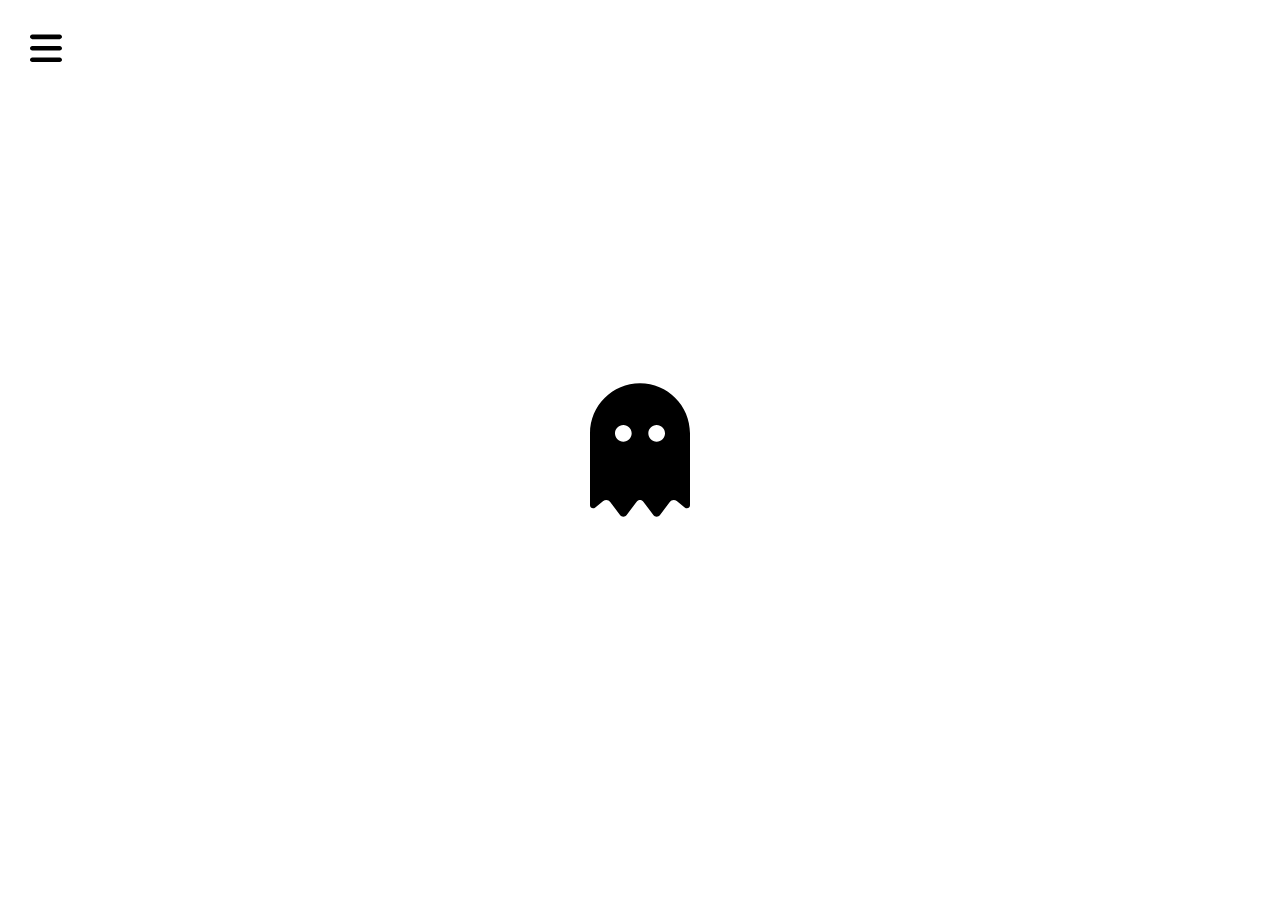
==== index.html @ 73b578cd "Logo" ====
<!DOCTYPE html>
<html lang="en">
<head>
    <meta charset="UTF-8">
    <meta http-equiv="X-UA-Compatible" content="IE=edge">
    <meta name="viewport" content="width=device-width, initial-scale=1.0">
    <title>Document</title>
    <link rel="stylesheet" href="./css/normalize.css">
    <link rel="stylesheet" href="./css/estilos.css">
</head>
<body>
    <!-- MENÚ MÓVIL -->

    <!-- ICONO -->
    <input type="checkbox" id="boton">
    <label for="boton"><svg xmlns="http://www.w3.org/2000/svg" viewBox="0 0 448 512"><path d="M0 96C0 78.3 14.3 64 32 64H416c17.7 0 32 14.3 32 32s-14.3 32-32 32H32C14.3 128 0 113.7 0 96zM0 256c0-17.7 14.3-32 32-32H416c17.7 0 32 14.3 32 32s-14.3 32-32 32H32c-17.7 0-32-14.3-32-32zM448 416c0 17.7-14.3 32-32 32H32c-17.7 0-32-14.3-32-32s14.3-32 32-32H416c17.7 0 32 14.3 32 32z"/></svg>
    </label>
    <!-- DESPLEGABLE -->
    <ul class="desplegable">
        <li>Inicio</li>
        <li>Servicios</li>
        <li>Nosotros</li>
        <li>Contactar</li>


    </ul>

    <section class="icono">
    <svg xmlns="http://www.w3.org/2000/svg" viewBox="0 0 384 512" class="iconoImagen"><path d="M50.8 452.1L19.2 477.4c-2.1 1.7-4.7 2.6-7.4 2.6C5.3 480 0 474.7 0 468.2V192C0 86 86 0 192 0S384 86 384 192V468.2c0 6.5-5.3 11.8-11.8 11.8c-2.7 0-5.3-.9-7.4-2.6l-31.6-25.3c-3.3-2.7-7.5-4.1-11.8-4.1c-5.9 0-11.5 2.8-15 7.5l-37.6 50.1c-3 4-7.8 6.4-12.8 6.4s-9.8-2.4-12.8-6.4l-38.4-51.2c-3-4-7.8-6.4-12.8-6.4s-9.8 2.4-12.8 6.4l-38.4 51.2c-3 4-7.8 6.4-12.8 6.4s-9.8-2.4-12.8-6.4L77.6 455.5c-3.6-4.7-9.1-7.5-15-7.5c-4.3 0-8.4 1.5-11.7 4.1zM160 192c0-17.7-14.3-32-32-32s-32 14.3-32 32s14.3 32 32 32s32-14.3 32-32zm96 32c17.7 0 32-14.3 32-32s-14.3-32-32-32s-32 14.3-32 32s14.3 32 32 32z"/></svg>
</section>
</body>
</html>
---- css/estilos.css ----
html {
  font-size: 16px;
}

* {
  box-sizing: border-box;
}
/* VARIABLES */
:root {
  /* COLORES */
  --color_verdeBase: #59d9b5;
  --color_verdeOscuro: #01402e;
  --color_verdeClaro: #b3f2e9;
  --color_verdeMuyClaro: #d0f2e9;
  --color_grisFondo: #fafcfe;
  /* MARGENES */
  --margen_paddingGeneral: 30px;
  --margen_paddingBotones: 8px 10px;
  --margen_separacionSections: 80px;
  --margen_CurvaBoton: 20px;
  --margen_desplegables: 100px;
  /* FUENTES */
  --fuente_Base: Arial;
  --fuente_BaseTamanyo: 1rem;
  --fuente_H1: 2rem;
  --fuente_H2: 1.5rem;
  --fuente_H3: 1.3rem;
  --fuenteBotones: var(--fuente_H3);
  --fuente_parrafo: var(--fuente_BaseTamanyo);
}
/* ****************************************************************************************** */
input {
  display: none;
}

label {
  position: absolute;
  top: var(--margen_paddingGeneral);
  left: var(--margen_paddingGeneral);
  z-index: 5;
  
}
ul.desplegable {
  display: none;
  
}

input:checked ~.desplegable {
  display: flex;
  justify-content: space-evenly;
  flex-direction: column;
  align-items: center;
  list-style: none;
  width: 100vw;
  height: 100vh;
  background-color: var(--color_verdeBase);
  margin: 0;
  padding: 0;
  padding: var(--margen_desplegables);

}

svg {
  width: 32px;
}


.icono{
  display: flex;
  justify-content: center;
  align-items: center;
  
}

.iconoImagen{
  width: 100px;
  height: 100vh;
}
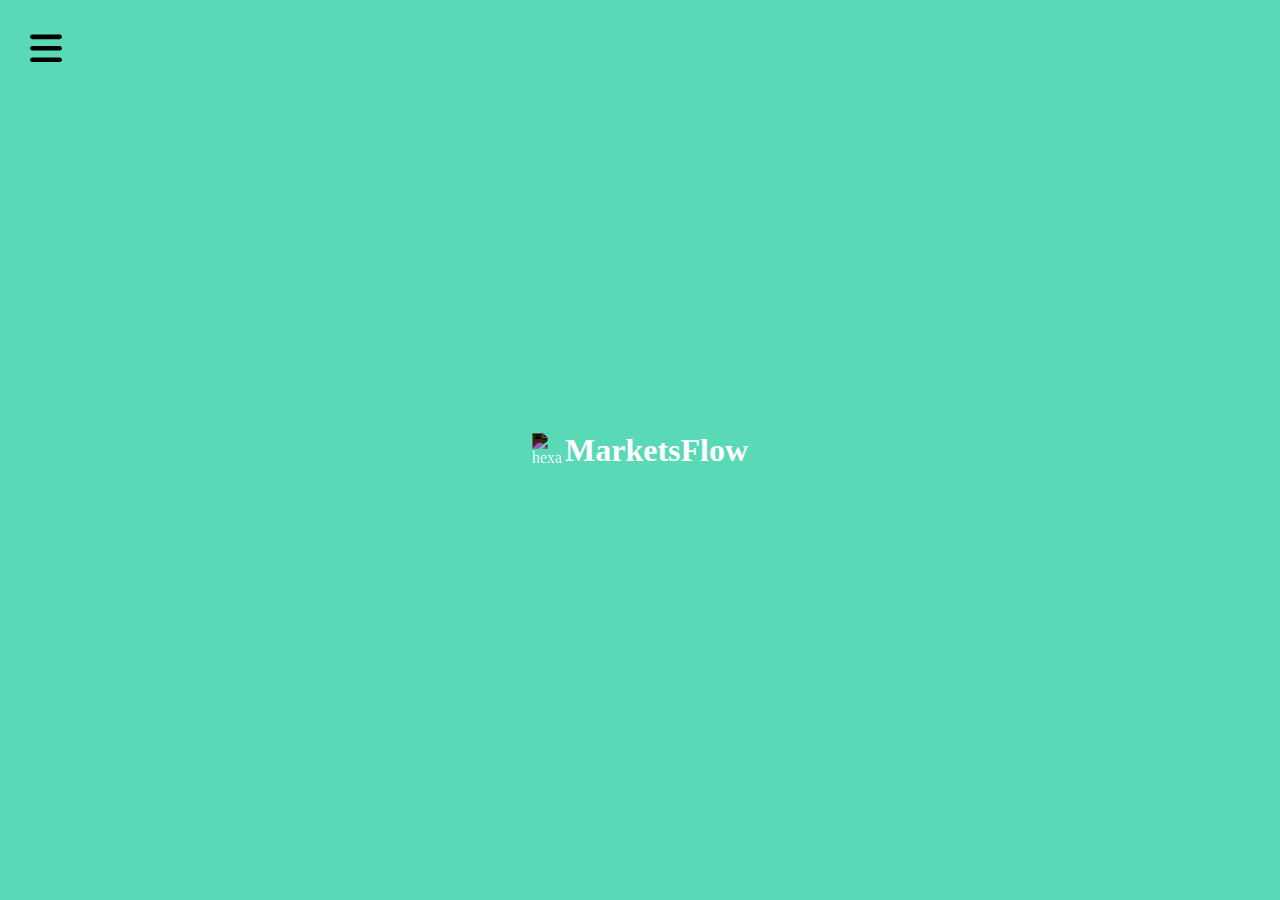
==== commit 37efa4a3: "Fondo" ====
--- a/index.html
+++ b/index.html
@@ -1,32 +1,46 @@
 <!DOCTYPE html>
 <html lang="en">
-<head>
-    <meta charset="UTF-8">
-    <meta http-equiv="X-UA-Compatible" content="IE=edge">
-    <meta name="viewport" content="width=device-width, initial-scale=1.0">
+  <head>
+    <meta charset="UTF-8" />
+    <meta http-equiv="X-UA-Compatible" content="IE=edge" />
+    <meta name="viewport" content="width=device-width, initial-scale=1.0" />
     <title>Document</title>
-    <link rel="stylesheet" href="./css/normalize.css">
-    <link rel="stylesheet" href="./css/estilos.css">
-</head>
-<body>
+    <link rel="stylesheet" href="./css/normalize.css" />
+    <link rel="stylesheet" href="./css/estilos.css" />
+  </head>
+  <body>
     <!-- MENÚ MÓVIL -->
+    <div class="container">
+      <!-- HEADER -->
+      <header>
+        <!-- ICONO -->
+        <input type="checkbox" id="boton" />
+        <label for="boton"
+          ><svg xmlns="http://www.w3.org/2000/svg" viewBox="0 0 448 512">
+            <path
+              d="M0 96C0 78.3 14.3 64 32 64H416c17.7 0 32 14.3 32 32s-14.3 32-32 32H32C14.3 128 0 113.7 0 96zM0 256c0-17.7 14.3-32 32-32H416c17.7 0 32 14.3 32 32s-14.3 32-32 32H32c-17.7 0-32-14.3-32-32zM448 416c0 17.7-14.3 32-32 32H32c-17.7 0-32-14.3-32-32s14.3-32 32-32H416c17.7 0 32 14.3 32 32z"
+            />
+          </svg>
+        </label>
 
-    <!-- ICONO -->
-    <input type="checkbox" id="boton">
-    <label for="boton"><svg xmlns="http://www.w3.org/2000/svg" viewBox="0 0 448 512"><path d="M0 96C0 78.3 14.3 64 32 64H416c17.7 0 32 14.3 32 32s-14.3 32-32 32H32C14.3 128 0 113.7 0 96zM0 256c0-17.7 14.3-32 32-32H416c17.7 0 32 14.3 32 32s-14.3 32-32 32H32c-17.7 0-32-14.3-32-32zM448 416c0 17.7-14.3 32-32 32H32c-17.7 0-32-14.3-32-32s14.3-32 32-32H416c17.7 0 32 14.3 32 32z"/></svg>
-    </label>
-    <!-- DESPLEGABLE -->
-    <ul class="desplegable">
-        <li>Inicio</li>
-        <li>Servicios</li>
-        <li>Nosotros</li>
-        <li>Contactar</li>
+        <!-- DESPLEGABLE -->
+        <ul class="desplegable">
+          <li>Inicio</li>
+          <li>Servicios</li>
+          <li>Nosotros</li>
+          <li>Contactar</li>
+        </ul>
+      </header>
+      <!-- MAIN -->
+      <main>
+        <img
+          src="./svg/hexagon-svgrepo-com (1).svg"
+          alt="hexagono"
+          class="hexagono"
+        />
 
-
-    </ul>
-
-    <section class="icono">
-    <svg xmlns="http://www.w3.org/2000/svg" viewBox="0 0 384 512" class="iconoImagen"><path d="M50.8 452.1L19.2 477.4c-2.1 1.7-4.7 2.6-7.4 2.6C5.3 480 0 474.7 0 468.2V192C0 86 86 0 192 0S384 86 384 192V468.2c0 6.5-5.3 11.8-11.8 11.8c-2.7 0-5.3-.9-7.4-2.6l-31.6-25.3c-3.3-2.7-7.5-4.1-11.8-4.1c-5.9 0-11.5 2.8-15 7.5l-37.6 50.1c-3 4-7.8 6.4-12.8 6.4s-9.8-2.4-12.8-6.4l-38.4-51.2c-3-4-7.8-6.4-12.8-6.4s-9.8 2.4-12.8 6.4l-38.4 51.2c-3 4-7.8 6.4-12.8 6.4s-9.8-2.4-12.8-6.4L77.6 455.5c-3.6-4.7-9.1-7.5-15-7.5c-4.3 0-8.4 1.5-11.7 4.1zM160 192c0-17.7-14.3-32-32-32s-32 14.3-32 32s14.3 32 32 32s32-14.3 32-32zm96 32c17.7 0 32-14.3 32-32s-14.3-32-32-32s-32 14.3-32 32s14.3 32 32 32z"/></svg>
-</section>
-</body>
-</html>+        <h1>MarketsFlow</h1>
+      </main>
+    </div>
+  </body>
+</html>
--- a/css/estilos.css
+++ b/css/estilos.css
@@ -4,6 +4,8 @@
 
 * {
   box-sizing: border-box;
+  margin: 0;
+  padding: 0;
 }
 /* VARIABLES */
 :root {
@@ -29,6 +31,14 @@
   --fuente_parrafo: var(--fuente_BaseTamanyo);
 }
 /* ****************************************************************************************** */
+
+header{
+  position: absolute;
+  top: 0;
+  left: 0;
+z-index: 5;
+}
+
 input {
   display: none;
 }
@@ -37,27 +47,24 @@
   position: absolute;
   top: var(--margen_paddingGeneral);
   left: var(--margen_paddingGeneral);
-  z-index: 5;
-  
+  z-index: 10;
 }
 ul.desplegable {
   display: none;
-  
+  list-style-type: none;
+  width: 100vw;
+  height: 100vh;
+  background-color: var(--color_verdeOscuro);
+  padding: calc(var(--margen_paddingGeneral) * 6) var(--margen_paddingGeneral);
+  color: var(--color_verdeBase);
 }
 
-input:checked ~.desplegable {
+input:checked ~ .desplegable {
   display: flex;
-  justify-content: space-evenly;
   flex-direction: column;
+  justify-content: space-between;
   align-items: center;
-  list-style: none;
-  width: 100vw;
-  height: 100vh;
-  background-color: var(--color_verdeBase);
-  margin: 0;
-  padding: 0;
-  padding: var(--margen_desplegables);
-
+  
 }
 
 svg {
@@ -65,14 +72,23 @@
 }
 
 
-.icono{
+/* HEXAGONO */
+.hexagono {
+  filter: invert(100%);
+  margin-right: 3px;
+  width: 30px;
+}
+
+/* MARKET */
+h1 {
+  color: white;
+  font-weight: bold;
+}
+/* MAIN */
+main {
+  background-color: var(--color_verdeBase);
   display: flex;
   justify-content: center;
   align-items: center;
-  
+  height: 100vh;
 }
-
-.iconoImagen{
-  width: 100px;
-  height: 100vh;
-}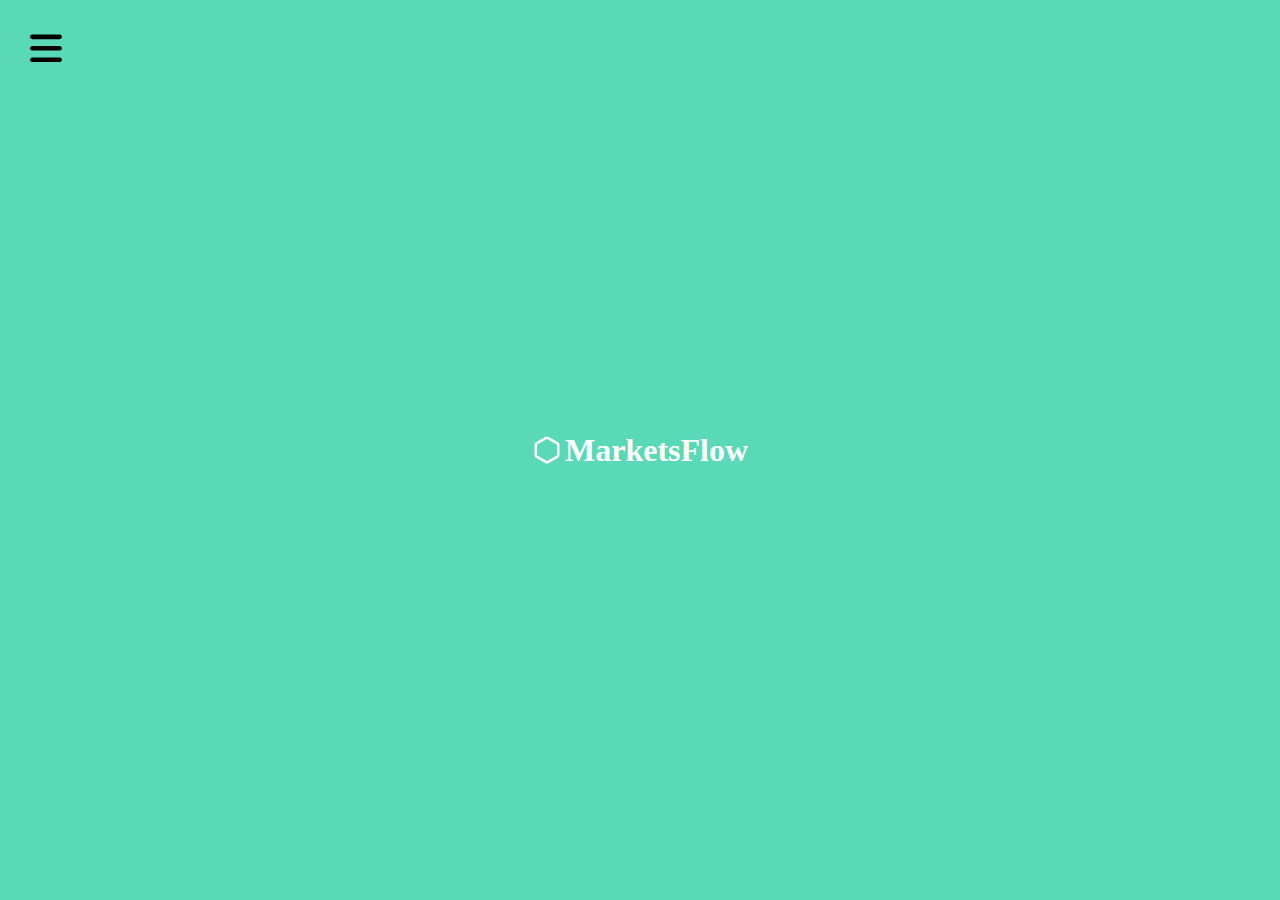
==== commit 3511ed76: "Boton para ir al login añadido" ====
--- a/index.html
+++ b/index.html
@@ -26,7 +26,7 @@
         <!-- DESPLEGABLE -->
         <ul class="desplegable">
           <li>Inicio</li>
-          <li>Servicios</li>
+          <a href="login.html" class="servicios"><li>Servicios</li></a>
           <li>Nosotros</li>
           <li>Contactar</li>
         </ul>
--- a/css/estilos.css
+++ b/css/estilos.css
@@ -32,14 +32,14 @@
 }
 /* ****************************************************************************************** */
 
-header{
+header {
   position: absolute;
   top: 0;
   left: 0;
-z-index: 5;
+  z-index: 5;
 }
 
-input {
+#boton {
   display: none;
 }
 
@@ -59,18 +59,26 @@
   color: var(--color_verdeBase);
 }
 
+.servicios{
+  text-decoration: none;
+  color: var(--color_verdeBase);
+}
+
+.inicio{
+  text-decoration: none;
+  color: var(--color_verdeBase);
+}
+
 input:checked ~ .desplegable {
   display: flex;
   flex-direction: column;
   justify-content: space-between;
   align-items: center;
-  
 }
 
 svg {
   width: 32px;
 }
-
 
 /* HEXAGONO */
 .hexagono {
@@ -88,7 +96,97 @@
 main {
   background-color: var(--color_verdeBase);
   display: flex;
+
   justify-content: center;
   align-items: center;
   height: 100vh;
 }
+
+/* LOGIN */
+
+/* MAIN DEL LOGIN */
+.mainLogin {
+  background-color: white;
+  display: flex;
+  flex-direction: column;
+  align-items: center;
+  justify-content: center;
+  text-align: center;
+  height: 100vh;
+}
+/* TEXTO AL LADO DEL HEXAGONO */
+.hexagonoTitulo {
+  display: flex;
+}
+/* ICONO HEXAGONO */
+.hexagonoVerde {
+  width: 30px;
+  margin-right: 3px;
+}
+/* TITULOS */
+.titulos {
+  margin-bottom: 100px;
+  margin-top: -20px;
+}
+
+.tituloSuperior {
+  color: var(--color_verdeBase);
+  font-weight: bold;
+}
+
+.markets {
+  color: black;
+}
+
+.money {
+  color: grey;
+}
+/* INPUT LOGIN */
+.login {
+  background-color: var(--color_verdeBase);
+  border-radius: 20px;
+  text-align: center;
+  margin-bottom: 10px;
+  border: none;
+  height: 30px;
+  width: 250px;
+  color: white;
+}
+
+.login::placeholder {
+  color: white;
+  font-weight: bold;
+}
+/* INPUT PASSWORD */
+.password {
+  background-color: var(--color_verdeClaro);
+  border-radius: 20px;
+  text-align: center;
+  margin-bottom: 10px;
+  border: none;
+  height: 30px;
+  width: 250px;
+  color: white;
+  margin-bottom: 30px;
+}
+
+.password::placeholder {
+  color: black;
+  font-weight: bold;
+}
+
+.discover {
+  text-decoration: none;
+  color: var(--color_verdeBase);
+  font-weight: bold;
+}
+/* FOOTER */
+footer {
+  text-align: center;
+  color: grey;
+  margin-top: -100px;
+}
+
+.copyright {
+  margin-bottom: 50px;
+}
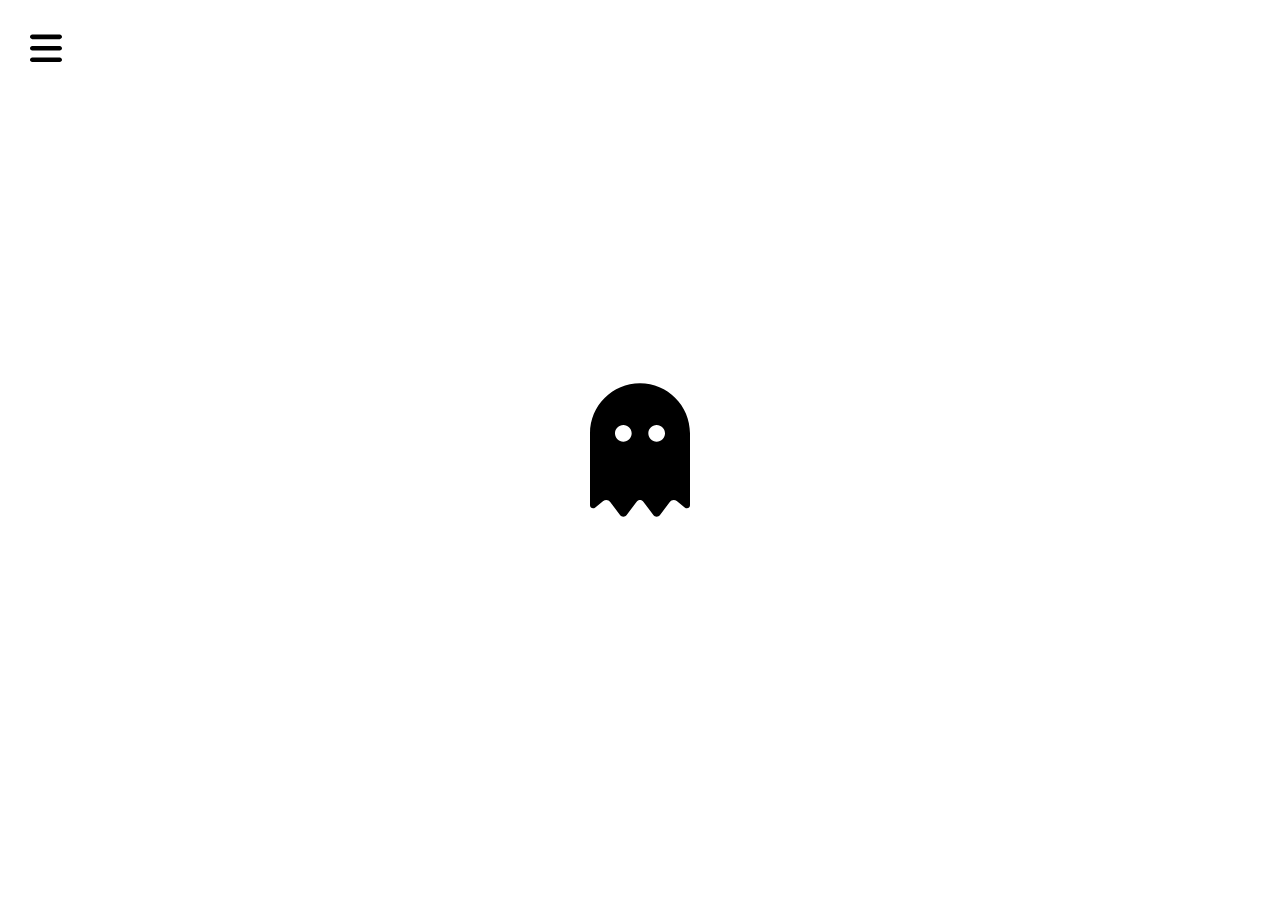
==== commit 76490faa: "cambio en el ul" ====
--- a/index.html
+++ b/index.html
@@ -1,46 +1,34 @@
 <!DOCTYPE html>
 <html lang="en">
-  <head>
-    <meta charset="UTF-8" />
-    <meta http-equiv="X-UA-Compatible" content="IE=edge" />
-    <meta name="viewport" content="width=device-width, initial-scale=1.0" />
+<head>
+    <meta charset="UTF-8">
+    <meta http-equiv="X-UA-Compatible" content="IE=edge">
+    <meta name="viewport" content="width=device-width, initial-scale=1.0">
     <title>Document</title>
-    <link rel="stylesheet" href="./css/normalize.css" />
-    <link rel="stylesheet" href="./css/estilos.css" />
-  </head>
-  <body>
+    <link rel="stylesheet" href="./css/normalize.css">
+    <link rel="stylesheet" href="./css/estilos.css">
+</head>
+<body>
     <!-- MENÚ MÓVIL -->
-    <div class="container">
-      <!-- HEADER -->
-      <header>
-        <!-- ICONO -->
-        <input type="checkbox" id="boton" />
-        <label for="boton"
-          ><svg xmlns="http://www.w3.org/2000/svg" viewBox="0 0 448 512">
-            <path
-              d="M0 96C0 78.3 14.3 64 32 64H416c17.7 0 32 14.3 32 32s-14.3 32-32 32H32C14.3 128 0 113.7 0 96zM0 256c0-17.7 14.3-32 32-32H416c17.7 0 32 14.3 32 32s-14.3 32-32 32H32c-17.7 0-32-14.3-32-32zM448 416c0 17.7-14.3 32-32 32H32c-17.7 0-32-14.3-32-32s14.3-32 32-32H416c17.7 0 32 14.3 32 32z"
-            />
-          </svg>
-        </label>
+<header>
+    <!-- ICONO -->
+    <input type="checkbox" id="boton">
+    <label for="boton"><svg xmlns="http://www.w3.org/2000/svg" viewBox="0 0 448 512"><path d="M0 96C0 78.3 14.3 64 32 64H416c17.7 0 32 14.3 32 32s-14.3 32-32 32H32C14.3 128 0 113.7 0 96zM0 256c0-17.7 14.3-32 32-32H416c17.7 0 32 14.3 32 32s-14.3 32-32 32H32c-17.7 0-32-14.3-32-32zM448 416c0 17.7-14.3 32-32 32H32c-17.7 0-32-14.3-32-32s14.3-32 32-32H416c17.7 0 32 14.3 32 32z"/></svg>
+        
+    </label>
+    
+    <!-- DESPLEGABLE -->
+    <ul class="desplegable">
+        <li>Inicio</li>
+        <a href="login.html" class="servicios"><li>Servicios</li></a>
+        <li>Nosotros</li>
+        <li>Contactar</li>
 
-        <!-- DESPLEGABLE -->
-        <ul class="desplegable">
-          <li>Inicio</li>
-          <a href="login.html" class="servicios"><li>Servicios</li></a>
-          <li>Nosotros</li>
-          <li>Contactar</li>
-        </ul>
-      </header>
-      <!-- MAIN -->
-      <main>
-        <img
-          src="./svg/hexagon-svgrepo-com (1).svg"
-          alt="hexagono"
-          class="hexagono"
-        />
 
-        <h1>MarketsFlow</h1>
-      </main>
-    </div>
-  </body>
-</html>
+    </ul>
+</header>
+    
+    <svg xmlns="http://www.w3.org/2000/svg" viewBox="0 0 384 512" class="iconoImagen"><path d="M50.8 452.1L19.2 477.4c-2.1 1.7-4.7 2.6-7.4 2.6C5.3 480 0 474.7 0 468.2V192C0 86 86 0 192 0S384 86 384 192V468.2c0 6.5-5.3 11.8-11.8 11.8c-2.7 0-5.3-.9-7.4-2.6l-31.6-25.3c-3.3-2.7-7.5-4.1-11.8-4.1c-5.9 0-11.5 2.8-15 7.5l-37.6 50.1c-3 4-7.8 6.4-12.8 6.4s-9.8-2.4-12.8-6.4l-38.4-51.2c-3-4-7.8-6.4-12.8-6.4s-9.8 2.4-12.8 6.4l-38.4 51.2c-3 4-7.8 6.4-12.8 6.4s-9.8-2.4-12.8-6.4L77.6 455.5c-3.6-4.7-9.1-7.5-15-7.5c-4.3 0-8.4 1.5-11.7 4.1zM160 192c0-17.7-14.3-32-32-32s-32 14.3-32 32s14.3 32 32 32s32-14.3 32-32zm96 32c17.7 0 32-14.3 32-32s-14.3-32-32-32s-32 14.3-32 32s14.3 32 32 32z"/></svg>
+
+</body>
+</html>--- a/css/estilos.css
+++ b/css/estilos.css
@@ -32,14 +32,15 @@
 }
 /* ****************************************************************************************** */
 
-header {
-  position: absolute;
-  top: 0;
-  left: 0;
-  z-index: 5;
+body{
+  display: flex;
+  height: 100vh;
+  justify-content: center;
+  align-items: center;
 }
 
-#boton {
+
+input {
   display: none;
 }
 
@@ -47,146 +48,40 @@
   position: absolute;
   top: var(--margen_paddingGeneral);
   left: var(--margen_paddingGeneral);
-  z-index: 10;
+  z-index: 5;
+  
 }
 ul.desplegable {
   display: none;
   list-style-type: none;
   width: 100vw;
   height: 100vh;
-  background-color: var(--color_verdeOscuro);
-  padding: calc(var(--margen_paddingGeneral) * 6) var(--margen_paddingGeneral);
-  color: var(--color_verdeBase);
+  background-color: var(--color_verdeBase);
+  padding: calc(var(--margen_paddingGeneral)*6) var(--margen_paddingGeneral);
+  
 }
 
 .servicios{
   text-decoration: none;
-  color: var(--color_verdeBase);
+  color: black
 }
-
-.inicio{
-  text-decoration: none;
-  color: var(--color_verdeBase);
-}
-
 input:checked ~ .desplegable {
   display: flex;
   flex-direction: column;
   justify-content: space-between;
   align-items: center;
+ 
+
 }
 
 svg {
   width: 32px;
 }
 
-/* HEXAGONO */
-.hexagono {
-  filter: invert(100%);
-  margin-right: 3px;
-  width: 30px;
-}
 
-/* MARKET */
-h1 {
-  color: white;
-  font-weight: bold;
-}
-/* MAIN */
-main {
-  background-color: var(--color_verdeBase);
-  display: flex;
 
-  justify-content: center;
-  align-items: center;
+
+.iconoImagen{
+  width: 100px;
   height: 100vh;
-}
-
-/* LOGIN */
-
-/* MAIN DEL LOGIN */
-.mainLogin {
-  background-color: white;
-  display: flex;
-  flex-direction: column;
-  align-items: center;
-  justify-content: center;
-  text-align: center;
-  height: 100vh;
-}
-/* TEXTO AL LADO DEL HEXAGONO */
-.hexagonoTitulo {
-  display: flex;
-}
-/* ICONO HEXAGONO */
-.hexagonoVerde {
-  width: 30px;
-  margin-right: 3px;
-}
-/* TITULOS */
-.titulos {
-  margin-bottom: 100px;
-  margin-top: -20px;
-}
-
-.tituloSuperior {
-  color: var(--color_verdeBase);
-  font-weight: bold;
-}
-
-.markets {
-  color: black;
-}
-
-.money {
-  color: grey;
-}
-/* INPUT LOGIN */
-.login {
-  background-color: var(--color_verdeBase);
-  border-radius: 20px;
-  text-align: center;
-  margin-bottom: 10px;
-  border: none;
-  height: 30px;
-  width: 250px;
-  color: white;
-}
-
-.login::placeholder {
-  color: white;
-  font-weight: bold;
-}
-/* INPUT PASSWORD */
-.password {
-  background-color: var(--color_verdeClaro);
-  border-radius: 20px;
-  text-align: center;
-  margin-bottom: 10px;
-  border: none;
-  height: 30px;
-  width: 250px;
-  color: white;
-  margin-bottom: 30px;
-}
-
-.password::placeholder {
-  color: black;
-  font-weight: bold;
-}
-
-.discover {
-  text-decoration: none;
-  color: var(--color_verdeBase);
-  font-weight: bold;
-}
-/* FOOTER */
-footer {
-  text-align: center;
-  color: grey;
-  margin-top: -100px;
-}
-
-.copyright {
-  margin-bottom: 50px;
-}
+}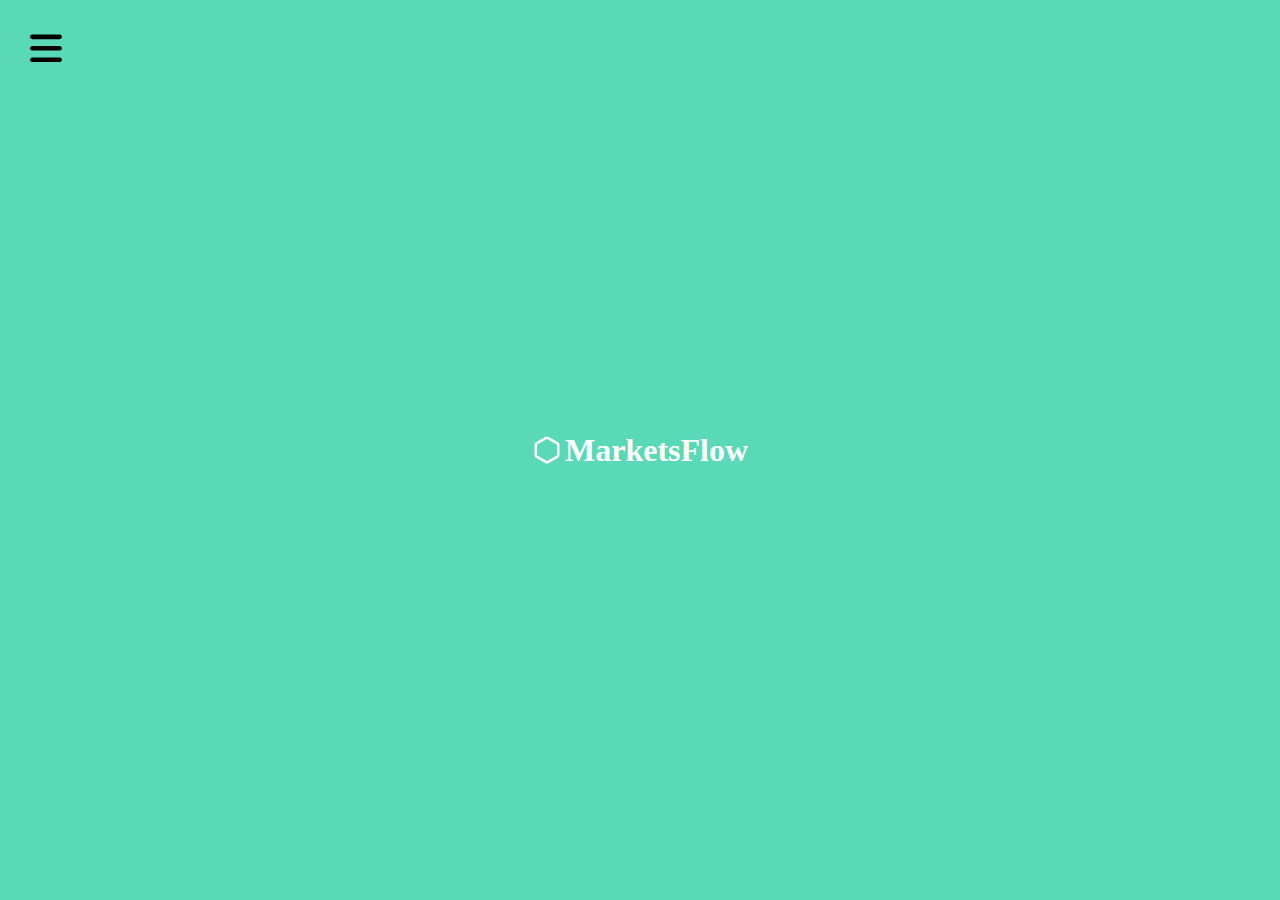
==== commit 27296ed6: "Merge con login hecho" ====
--- a/index.html
+++ b/index.html
@@ -1,34 +1,46 @@
 <!DOCTYPE html>
 <html lang="en">
-<head>
-    <meta charset="UTF-8">
-    <meta http-equiv="X-UA-Compatible" content="IE=edge">
-    <meta name="viewport" content="width=device-width, initial-scale=1.0">
+  <head>
+    <meta charset="UTF-8" />
+    <meta http-equiv="X-UA-Compatible" content="IE=edge" />
+    <meta name="viewport" content="width=device-width, initial-scale=1.0" />
     <title>Document</title>
-    <link rel="stylesheet" href="./css/normalize.css">
-    <link rel="stylesheet" href="./css/estilos.css">
-</head>
-<body>
+    <link rel="stylesheet" href="./css/normalize.css" />
+    <link rel="stylesheet" href="./css/estilos.css" />
+  </head>
+  <body>
     <!-- MENÚ MÓVIL -->
-<header>
-    <!-- ICONO -->
-    <input type="checkbox" id="boton">
-    <label for="boton"><svg xmlns="http://www.w3.org/2000/svg" viewBox="0 0 448 512"><path d="M0 96C0 78.3 14.3 64 32 64H416c17.7 0 32 14.3 32 32s-14.3 32-32 32H32C14.3 128 0 113.7 0 96zM0 256c0-17.7 14.3-32 32-32H416c17.7 0 32 14.3 32 32s-14.3 32-32 32H32c-17.7 0-32-14.3-32-32zM448 416c0 17.7-14.3 32-32 32H32c-17.7 0-32-14.3-32-32s14.3-32 32-32H416c17.7 0 32 14.3 32 32z"/></svg>
-        
-    </label>
-    
-    <!-- DESPLEGABLE -->
-    <ul class="desplegable">
-        <li>Inicio</li>
-        <a href="login.html" class="servicios"><li>Servicios</li></a>
-        <li>Nosotros</li>
-        <li>Contactar</li>
+    <div class="container">
+      <!-- HEADER -->
+      <header>
+        <!-- ICONO -->
+        <input type="checkbox" id="boton" />
+        <label for="boton"
+          ><svg xmlns="http://www.w3.org/2000/svg" viewBox="0 0 448 512">
+            <path
+              d="M0 96C0 78.3 14.3 64 32 64H416c17.7 0 32 14.3 32 32s-14.3 32-32 32H32C14.3 128 0 113.7 0 96zM0 256c0-17.7 14.3-32 32-32H416c17.7 0 32 14.3 32 32s-14.3 32-32 32H32c-17.7 0-32-14.3-32-32zM448 416c0 17.7-14.3 32-32 32H32c-17.7 0-32-14.3-32-32s14.3-32 32-32H416c17.7 0 32 14.3 32 32z"
+            />
+          </svg>
+        </label>
 
+        <!-- DESPLEGABLE -->
+        <ul class="desplegable">
+          <li>Inicio</li>
+          <a href="login.html" class="servicios"><li>Servicios</li></a>
+          <li>Nosotros</li>
+          <li>Contactar</li>
+        </ul>
+      </header>
+      <!-- MAIN -->
+      <main>
+        <img
+          src="./svg/hexagon-svgrepo-com (1).svg"
+          alt="hexagono"
+          class="hexagono"
+        />
 
-    </ul>
-</header>
-    
-    <svg xmlns="http://www.w3.org/2000/svg" viewBox="0 0 384 512" class="iconoImagen"><path d="M50.8 452.1L19.2 477.4c-2.1 1.7-4.7 2.6-7.4 2.6C5.3 480 0 474.7 0 468.2V192C0 86 86 0 192 0S384 86 384 192V468.2c0 6.5-5.3 11.8-11.8 11.8c-2.7 0-5.3-.9-7.4-2.6l-31.6-25.3c-3.3-2.7-7.5-4.1-11.8-4.1c-5.9 0-11.5 2.8-15 7.5l-37.6 50.1c-3 4-7.8 6.4-12.8 6.4s-9.8-2.4-12.8-6.4l-38.4-51.2c-3-4-7.8-6.4-12.8-6.4s-9.8 2.4-12.8 6.4l-38.4 51.2c-3 4-7.8 6.4-12.8 6.4s-9.8-2.4-12.8-6.4L77.6 455.5c-3.6-4.7-9.1-7.5-15-7.5c-4.3 0-8.4 1.5-11.7 4.1zM160 192c0-17.7-14.3-32-32-32s-32 14.3-32 32s14.3 32 32 32s32-14.3 32-32zm96 32c17.7 0 32-14.3 32-32s-14.3-32-32-32s-32 14.3-32 32s14.3 32 32 32z"/></svg>
-
-</body>
-</html>+        <h1>MarketsFlow</h1>
+      </main>
+    </div>
+  </body>
+</html>
--- a/css/estilos.css
+++ b/css/estilos.css
@@ -32,15 +32,14 @@
 }
 /* ****************************************************************************************** */
 
-body{
-  display: flex;
-  height: 100vh;
-  justify-content: center;
-  align-items: center;
+header {
+  position: absolute;
+  top: 0;
+  left: 0;
+  z-index: 5;
 }
 
-
-input {
+#boton {
   display: none;
 }
 
@@ -48,17 +47,26 @@
   position: absolute;
   top: var(--margen_paddingGeneral);
   left: var(--margen_paddingGeneral);
-  z-index: 5;
-  
+  z-index: 10;
 }
 ul.desplegable {
   display: none;
   list-style-type: none;
   width: 100vw;
   height: 100vh;
-  background-color: var(--color_verdeBase);
-  padding: calc(var(--margen_paddingGeneral)*6) var(--margen_paddingGeneral);
-  
+  background-color: var(--color_verdeOscuro);
+  padding: calc(var(--margen_paddingGeneral) * 6) var(--margen_paddingGeneral);
+  color: var(--color_verdeBase);
+}
+
+.servicios{
+  text-decoration: none;
+  color: var(--color_verdeBase);
+}
+
+.inicio{
+  text-decoration: none;
+  color: var(--color_verdeBase);
 }
 
 .servicios{
@@ -70,18 +78,119 @@
   flex-direction: column;
   justify-content: space-between;
   align-items: center;
- 
-
 }
 
 svg {
   width: 32px;
 }
 
+/* HEXAGONO */
+.hexagono {
+  filter: invert(100%);
+  margin-right: 3px;
+  width: 30px;
+}
 
+/* MARKET */
+h1 {
+  color: white;
+  font-weight: bold;
+}
+/* MAIN */
+main {
+  background-color: var(--color_verdeBase);
+  display: flex;
 
+  justify-content: center;
+  align-items: center;
+  height: 100vh;
+}
 
-.iconoImagen{
-  width: 100px;
+/* LOGIN */
+
+/* MAIN DEL LOGIN */
+.mainLogin {
+  background-color: white;
+  display: flex;
+  flex-direction: column;
+  align-items: center;
+  justify-content: center;
+  text-align: center;
   height: 100vh;
-}+}
+/* TEXTO AL LADO DEL HEXAGONO */
+.hexagonoTitulo {
+  display: flex;
+}
+/* ICONO HEXAGONO */
+.hexagonoVerde {
+  width: 30px;
+  margin-right: 3px;
+}
+/* TITULOS */
+.titulos {
+  margin-bottom: 100px;
+  margin-top: -20px;
+}
+
+.tituloSuperior {
+  color: var(--color_verdeBase);
+  font-weight: bold;
+}
+
+.markets {
+  color: black;
+}
+
+.money {
+  color: grey;
+}
+/* INPUT LOGIN */
+.login {
+  background-color: var(--color_verdeBase);
+  border-radius: 20px;
+  text-align: center;
+  margin-bottom: 10px;
+  border: none;
+  height: 30px;
+  width: 250px;
+  color: white;
+}
+
+.login::placeholder {
+  color: white;
+  font-weight: bold;
+}
+/* INPUT PASSWORD */
+.password {
+  background-color: var(--color_verdeClaro);
+  border-radius: 20px;
+  text-align: center;
+  margin-bottom: 10px;
+  border: none;
+  height: 30px;
+  width: 250px;
+  color: white;
+  margin-bottom: 30px;
+}
+
+.password::placeholder {
+  color: black;
+  font-weight: bold;
+}
+
+.discover {
+  text-decoration: none;
+  color: var(--color_verdeBase);
+  font-weight: bold;
+}
+/* FOOTER */
+footer {
+  text-align: center;
+  color: grey;
+  margin-top: -100px;
+}
+
+.copyright {
+  margin-bottom: 50px;
+}
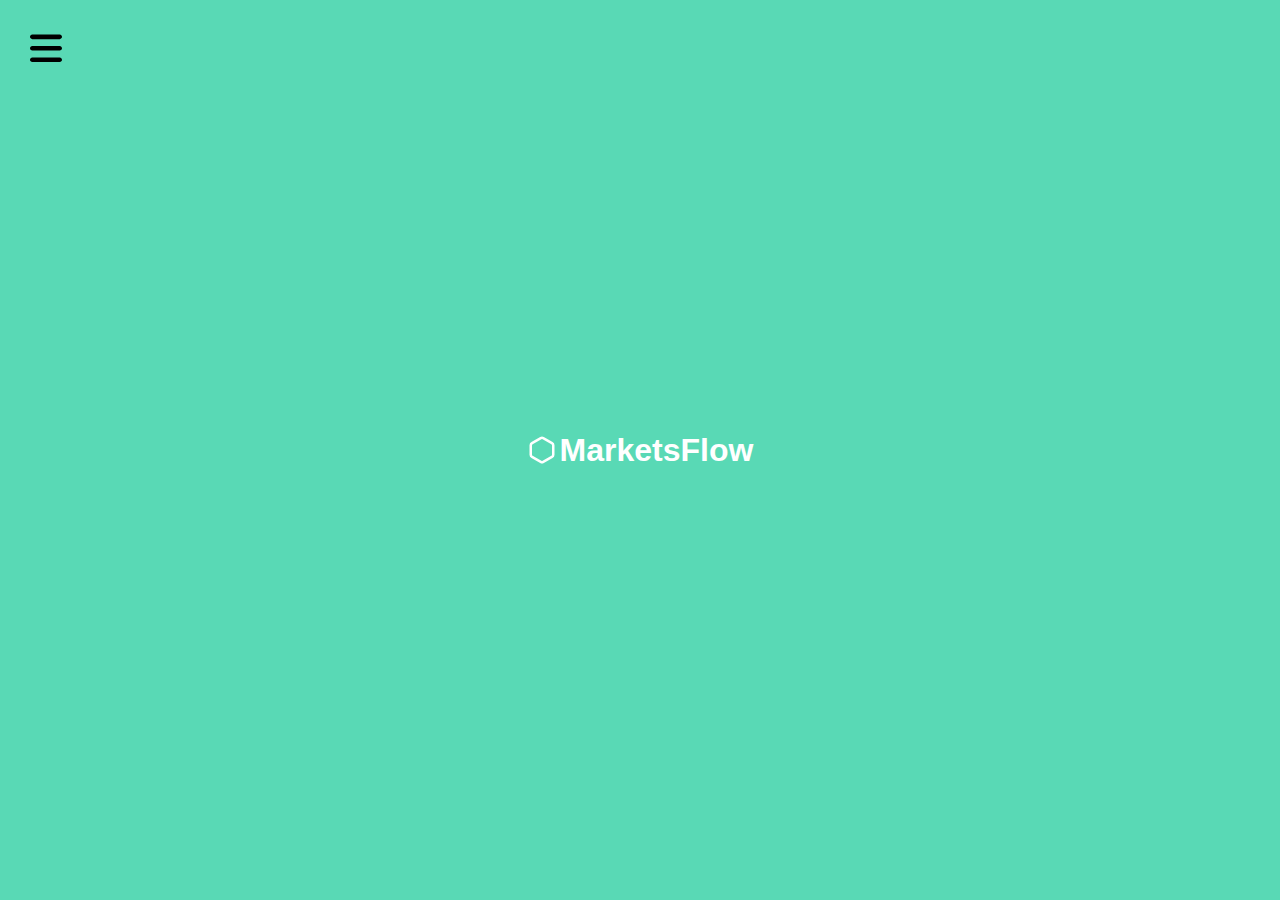
==== commit ad67c9f1: "titulos de index y login" ====
--- a/index.html
+++ b/index.html
@@ -4,7 +4,7 @@
     <meta charset="UTF-8" />
     <meta http-equiv="X-UA-Compatible" content="IE=edge" />
     <meta name="viewport" content="width=device-width, initial-scale=1.0" />
-    <title>Document</title>
+    <title>Fondo</title>
     <link rel="stylesheet" href="./css/normalize.css" />
     <link rel="stylesheet" href="./css/estilos.css" />
   </head>
--- a/css/estilos.css
+++ b/css/estilos.css
@@ -71,7 +71,7 @@
 
 .servicios{
   text-decoration: none;
-  color: black
+  color: var(--color_verdeBase);
 }
 input:checked ~ .desplegable {
   display: flex;
@@ -194,3 +194,7 @@
 .copyright {
   margin-bottom: 50px;
 }
+
+h1, h4, h5, li{
+  font-family: var(--fuente_Base);
+}